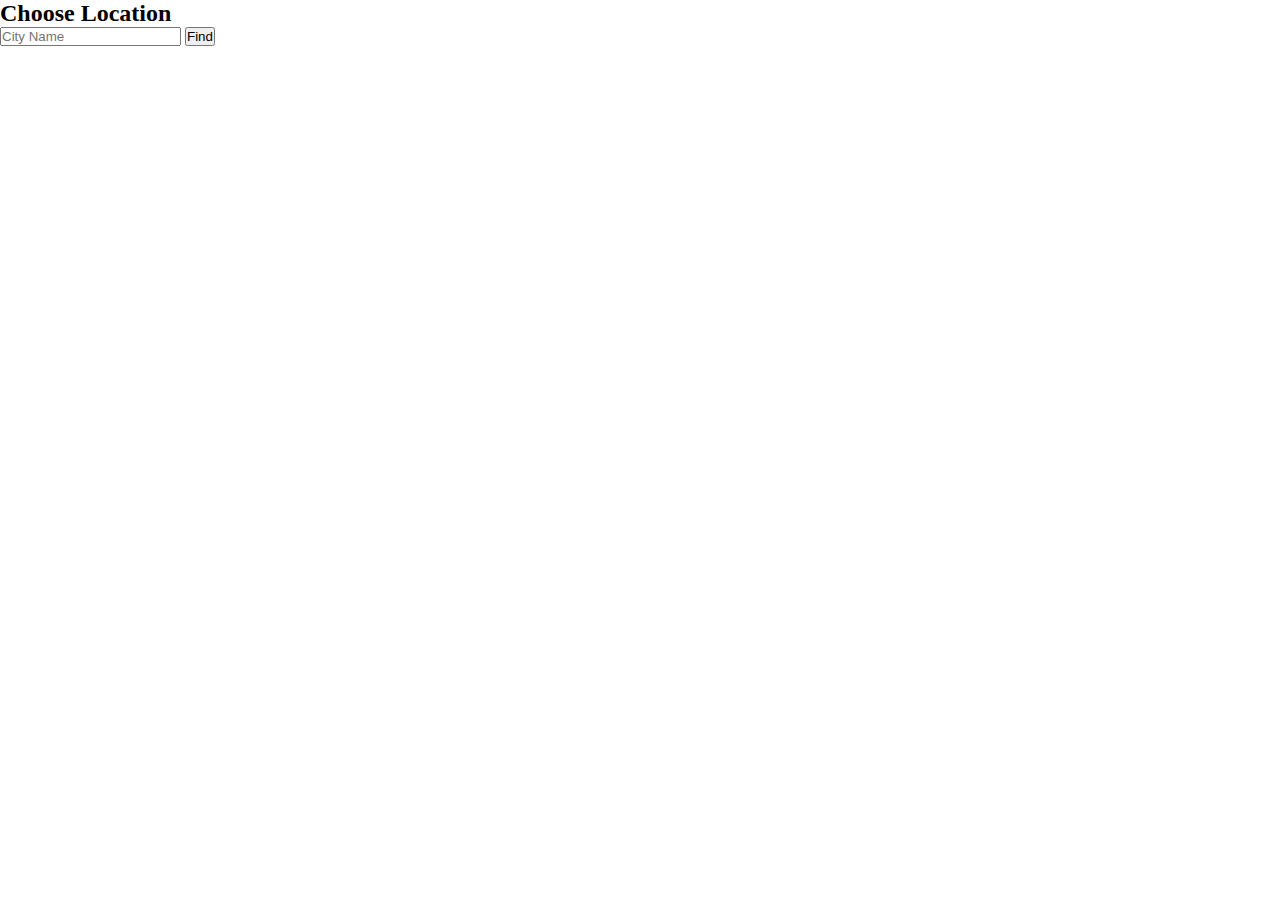
==== weather.html @ a8b09e40 "Add files via upload" ====
<!DOCTYPE html>
<html lang="en">

<head>
    <meta charset="UTF-8" />
    <title>Weather App</title>
    <link rel="stylesheet" type="text/css" href="weather.css" />
</head>

<body>
    <h2>Choose Location</h2>
    <span id="error"></span>
    <input type="text" name="city" id="city" placeholder="City Name" />
    <button id="submitLocation">Find</button>
    <div id="show">
        <img class="icon" />
    </div>

    <script src="https://code.jquery.com/jquery-3.4.1.js" integrity="sha256-WpOohJOqMqqyKL9FccASB9O0KwACQJpFTUBLTYOVvVU=" crossorigin="anonymous"></script>
    <script src="weather.js"></script>
</body>

</html>
---- weather.css ----
* {
    margin: 0;
    padding: 0;
}

body {
    background-image: url('https://images.unsplash.com/photo-1479759382005-7c3eff556bdb?ixlib=rb-1.2.1&ixid=eyJhcHBfaWQiOjEyMDd9&auto=format&fit=crop&w=1000&q=80');
    background-size: cover;
    background-repeat: no-repeat;
    width: 100vw;
    height: 100vh;
}
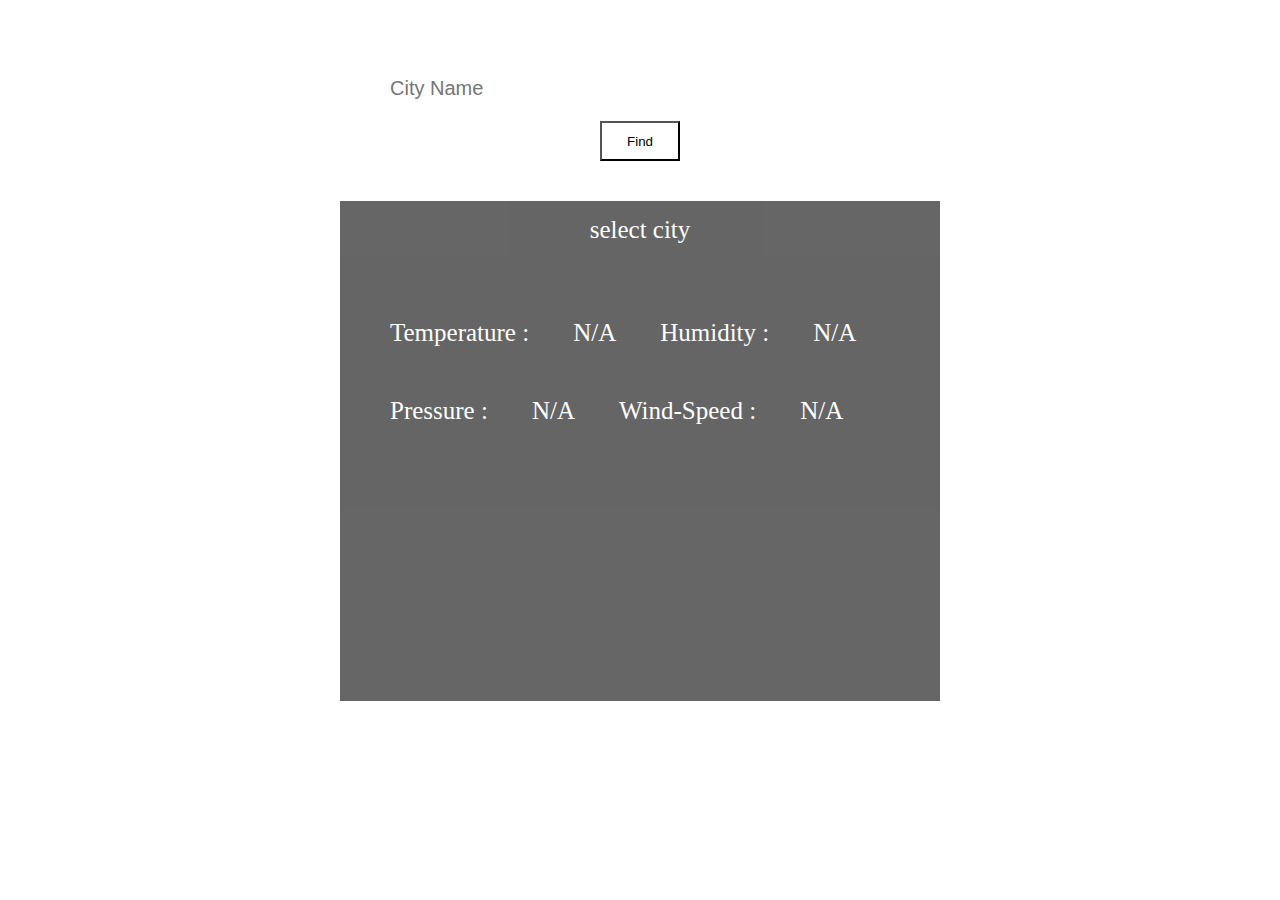
==== commit 622b038e: "Add files via upload" ====
--- a/weather.html
+++ b/weather.html
@@ -1,23 +1,41 @@
 <!DOCTYPE html>
 <html lang="en">
-
-<head>
+  <head>
     <meta charset="UTF-8" />
     <title>Weather App</title>
     <link rel="stylesheet" type="text/css" href="weather.css" />
-</head>
+  </head>
 
-<body>
-    <h2>Choose Location</h2>
-    <span id="error"></span>
-    <input type="text" name="city" id="city" placeholder="City Name" />
-    <button id="submitLocation">Find</button>
-    <div id="show">
-        <img class="icon" />
+  <body>
+    <div class="input-field">
+      <h2 class="header">Weather</h2>
+      <input type="text" name="city" id="city" placeholder="City Name" />
+      <button id="submitLocation">Find</button>
     </div>
 
-    <script src="https://code.jquery.com/jquery-3.4.1.js" integrity="sha256-WpOohJOqMqqyKL9FccASB9O0KwACQJpFTUBLTYOVvVU=" crossorigin="anonymous"></script>
+    <div id="show" class="display-card">
+      <p class="city">select city</p>
+      <img class="icon" />
+      <p class="weather-condition"></p>
+      <div class="temp-data data-div">
+        <span class="labels">Temperature :</span>
+        <span class="temperature">N/A</span>
+        <span class="labels">Humidity :</span>
+        <span class="humidity">N/A</span>
+      </div>
+      <div class="pressure-data data-div">
+        <span class="labels">Pressure :</span>
+        <span class="pressure">N/A</span>
+        <span class="labels">Wind-Speed :</span>
+        <span class="wind-speed">N/A</span>
+      </div>
+    </div>
+
+    <script
+      src="https://code.jquery.com/jquery-3.4.1.js"
+      integrity="sha256-WpOohJOqMqqyKL9FccASB9O0KwACQJpFTUBLTYOVvVU="
+      crossorigin="anonymous"
+    ></script>
     <script src="weather.js"></script>
-</body>
-
-</html>+  </body>
+</html>
--- a/weather.css
+++ b/weather.css
@@ -1,12 +1,83 @@
 * {
-    margin: 0;
-    padding: 0;
+  margin: 0;
+  padding: 0;
 }
 
 body {
-    background-image: url('https://images.unsplash.com/photo-1479759382005-7c3eff556bdb?ixlib=rb-1.2.1&ixid=eyJhcHBfaWQiOjEyMDd9&auto=format&fit=crop&w=1000&q=80');
-    background-size: cover;
-    background-repeat: no-repeat;
-    width: 100vw;
-    height: 100vh;
-}+  background-image: url("https://images.unsplash.com/photo-1497163326116-446ff9cbfe51?ixlib=rb-1.2.1&ixid=eyJhcHBfaWQiOjEyMDd9&auto=format&fit=crop&w=1489&q=80");
+  background-size: cover;
+  background-repeat: no-repeat;
+}
+
+.input-field {
+  text-align: center;
+  padding: 20px;
+}
+
+.header {
+  color: white;
+  margin-bottom: 30px;
+}
+
+input[type="text"] {
+  background-color: transparent;
+  color: white;
+  border: none;
+  outline: none;
+  display: block;
+  margin: 20px auto;
+  border-bottom: 1px solid white;
+  width: 500px;
+  font-size: 20px;
+}
+
+#submitLocation {
+  width: 80px;
+  height: 40px;
+  background-color: transparent;
+  outline: white;
+}
+
+.display-card {
+  height: 500px;
+  width: 600px;
+  background-color: black;
+  opacity: 0.6;
+  margin: 20px auto;
+}
+
+.icon {
+  display: block;
+  margin: 15px auto;
+  height: 120px;
+  width: 120px;
+  display: none;
+}
+
+.display-block {
+  display: block;
+}
+
+.city,
+.weather-condition {
+  color: white;
+  text-align: center;
+  padding: 15px;
+  font-size: 25px;
+}
+
+.labels,
+.temperature,
+.humidity,
+.pressure,
+.wind-speed {
+  color: white;
+  text-align: center;
+  padding: 20px;
+  font-size: 25px;
+}
+
+.data-div {
+  margin: 30px;
+  margin-bottom: 50px;
+}
